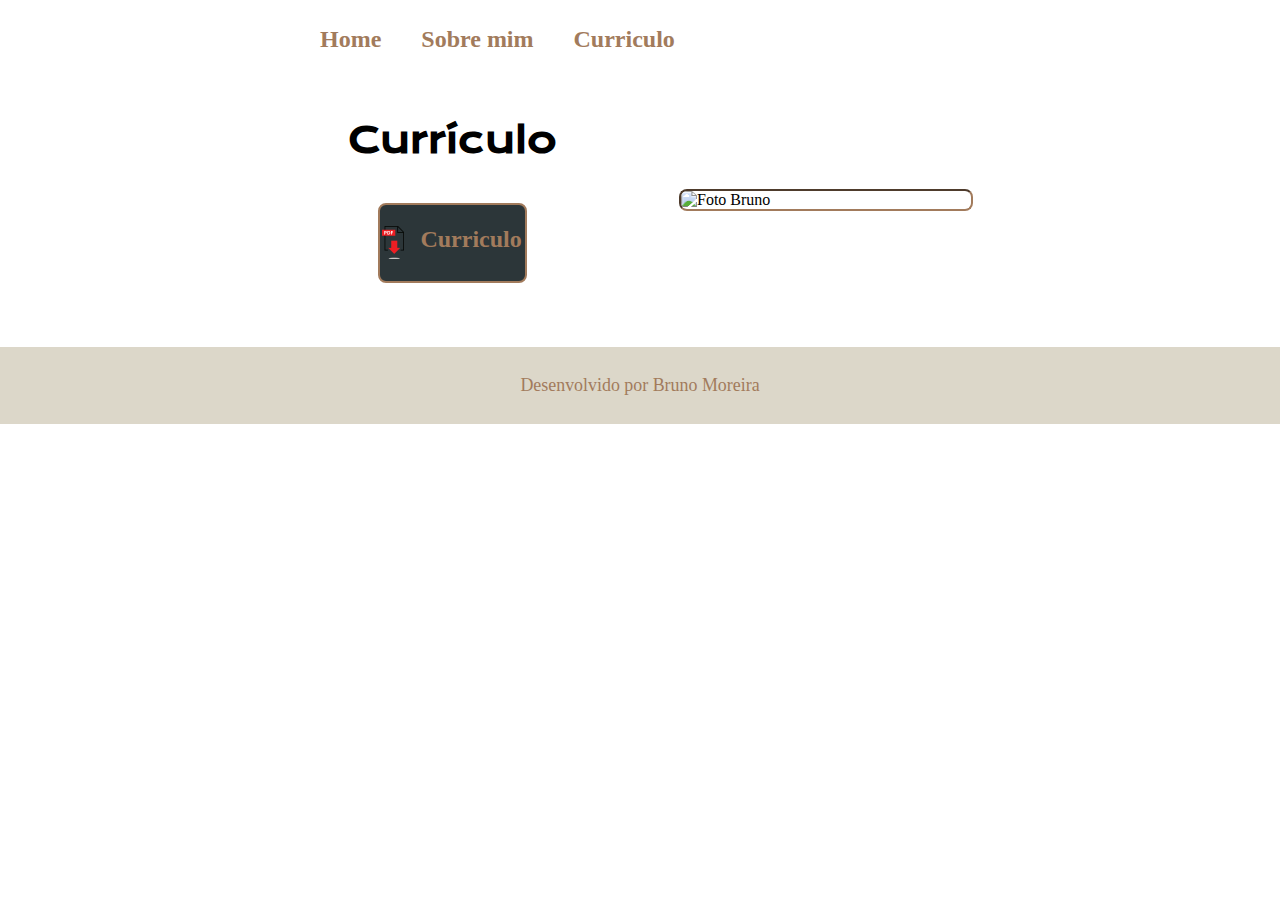
==== curriculo.html @ b055779d "Add files via upload" ====
<!DOCTYPE html>
<html lang="en">

<head>
    <meta charset="UTF-8">
    <meta http-equiv="X-UA-Compatible" content="IE=edge">
    <meta name="viewport" content="width=device-width, initial-scale=1.0">
    <title>Document</title>
    <link rel="stylesheet" href="./styles/style.css">

</head>

<body>
    <header class="cabecalho">
        <nav class="cabecalho__menu">
            <a class="cabecalho__menu__link" href="index.html">Home</a>
            <a class="cabecalho__menu__link" href="about.html">Sobre mim</a>
            <a class="cabecalho__menu__link" href="curriculo.html">Curriculo</a>
        </nav>
    </header>


    <main class="apresentacao">
        <section class="apresentacao__conteudo">
            <h1 class="apresentacao__conteudo__titulo">Currículo</h1>
            <div class="apresentacao__links">
                <a class="apresentacao__links__navegacao" href="documents/Currículo Bruno Moreira.pdf"><img
                        src="./assets/pdf.png">Curriculo</a>
            </div>
        </section>
        <img class="apresentacao__img" src="./assets/imagem.png" alt="Foto Bruno">
    </main>


    <footer class="rodape">
        <P>Desenvolvido por Bruno Moreira</P>
    </footer>
</body>

</html>
---- styles/style.css ----
@import url('https://fonts.googleapis.com/css2?family= Krona+One & family= Montserrat:wght@400;600 & display =swap');

:root {

    --cor-primaria: #2C3639;
    --cor-secundaria: #DCD7C9;
    --cor-terciaria: #A27B5C;
    --cor-hover: #3F4E4F;
    --fonte-primaria: 'Krona One', sans-serif;
    --fonte-secundaria: 'Montserrat' sans-serif;

}

* {
    margin: 0;
    padding: 0;

}

.body {

    box-sizing: border-box;
    background-color: var(--cor-primaria);
    color: var(--cor-secundaria);

}

.cabecalho {
    padding: 2% 0% 0% 25%;
}

.cabecalho__menu {
    display: flex;
    gap: 40px;
}

.cabecalho__menu__link {
    font-family: var(--fonte-secundaria);
    font-size: 1.5rem;
    font-weight: 600;
    color: var(--cor-terciaria);
    text-decoration: none;
}

.apresentacao {

    padding: 5% 24%;
    display: flex;
    align-items: center;
    justify-content: space-between;
    gap: 82px;
}


.apresentacao__conteudo {

    width: 50%;
    display: flex;
    flex-direction: column;
    gap: 40px;

}

.apresentacao__conteudo__titulo {

    font-size: 2.25rem;
    font-family: var(--fonte-primaria);
    text-align: center;
}

.titulo-destaque {
    color: var(--cor-terciaria);
}

.apresentacao__conteudo__texto {
    font-size: 1.25rem;
    font-family: var(--fonte-secundaria);
    text-align: center;

}

.apresentacao__links {
    display: flex;
    flex-direction: column;
    justify-content: space-between;
    align-items: center;
    gap: 32px;
}

.apresentacao__links__subtitulo {
    font-family: var(--fonte-primaria);
    font-weight: 400;
    font-size: 1.5rem;
}

.apresentacao__links__navegacao {

    display: flex;
    justify-content: center;
    gap: 16px;
    background-color: var(--cor-primaria);
    width: 50%;
    text-align: center;
    border-radius: 8px;
    font-weight: 600;
    font-size: 1.5rem;
    padding: 21.5px 0;
    text-decoration: none;
    color: var(--cor-terciaria);
    font-family: var(--fonte-secundaria);
    border: 2px solid var(--cor-terciaria);

}

.apresentacao__links__link:hover {

    background-color: var(--cor-hover);
}

.apresentacao__img {

    width: 50%;
    border: 2px inset var(--cor-terciaria);
    border-radius: 8px;
}

.rodape {
    color: var(--cor-terciaria);
    background-color: var(--cor-secundaria);
    padding: 28px;
    text-align: center;
    font-size: 1.12rem;
    font-family: var(--fonte-secundaria);
    font-weight: 400;
}

@media(max-width:1200px) {

    .cabecalho {

        padding: 10%;
    }

    .cabecalho__menu {
        justify-content: center;
    }

    .apresentacao {
        flex-direction: column-reverse;
        padding: 5%;
    }

    .apresentacao__conteudo {
        width: auto;
    }
}
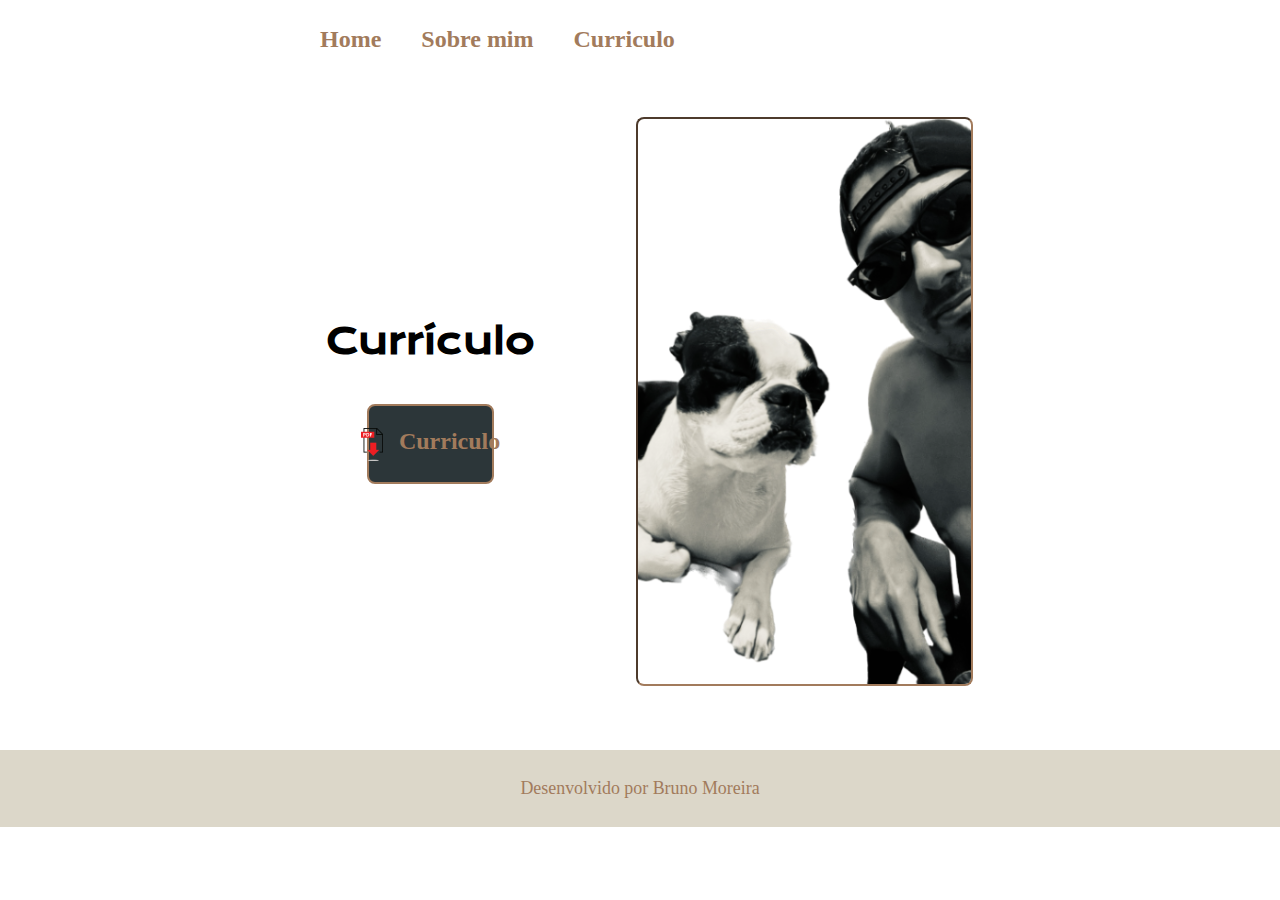
==== commit 99bffd71: "Add files via upload" ====
--- a/curriculo.html
+++ b/curriculo.html
@@ -1,5 +1,5 @@
 <!DOCTYPE html>
-<html lang="en">
+<html lang="pt-br">
 
 <head>
     <meta charset="UTF-8">
@@ -28,7 +28,7 @@
                         src="./assets/pdf.png">Curriculo</a>
             </div>
         </section>
-        <img class="apresentacao__img" src="./assets/imagem.png" alt="Foto Bruno">
+        <img class="apresentacao__img" src="./assets/Imagem.png" alt="Foto Bruno">
     </main>
 
 
